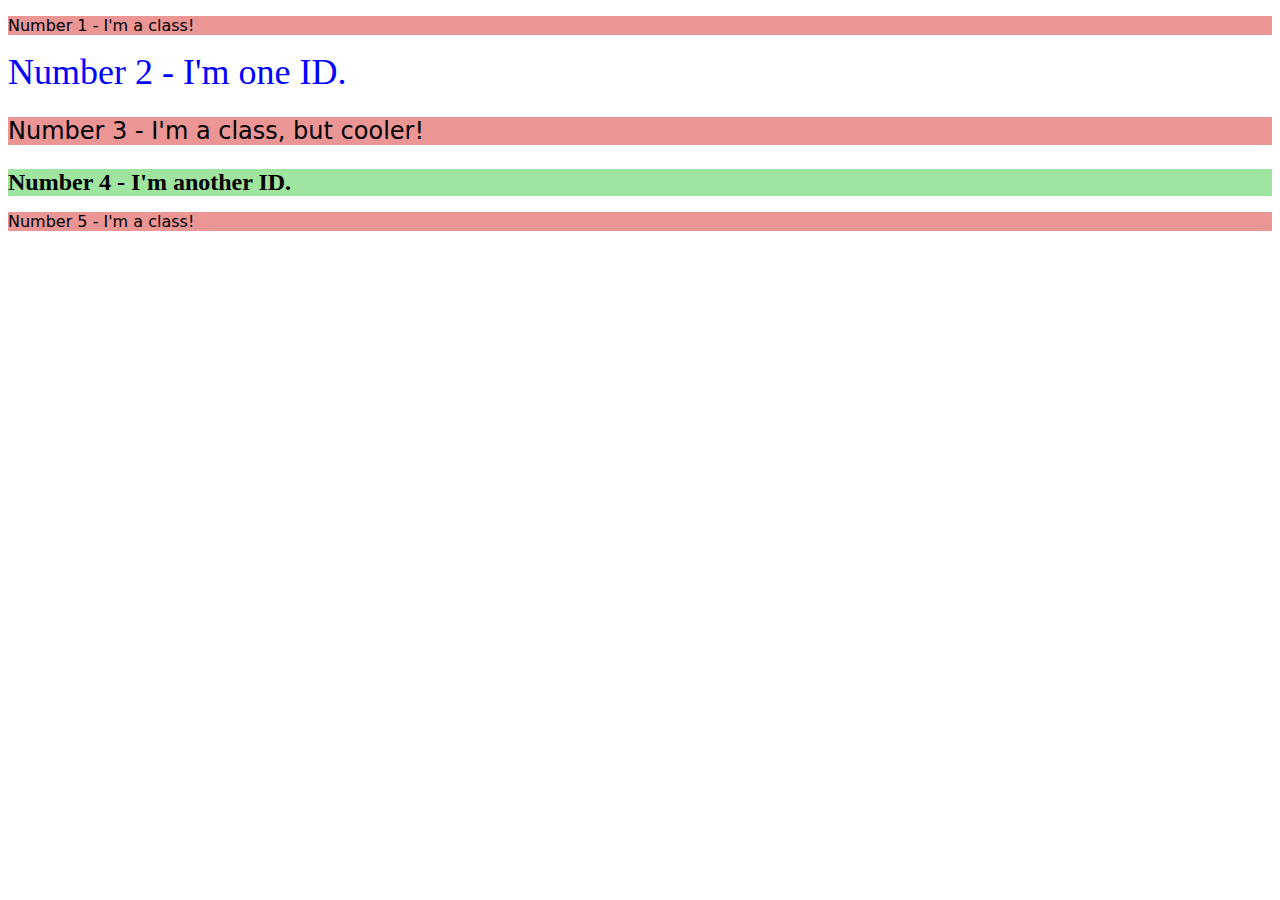
==== foundations/intro-to-css/02-class-id-selectors/index.html @ 18034595 "adding class and id selectors in css" ====
<!DOCTYPE html>
<html lang="en">
  <head>
    <meta charset="UTF-8">
    <meta http-equiv="X-UA-Compatible" content="IE=edge">
    <meta name="viewport" content="width=device-width, initial-scale=1.0">
    <title>Class and ID Selectors</title>
    <link rel="stylesheet" href="style.css">
  </head>
  <body>
    <p class="number1">Number 1 - I'm a class!</p>
    <div id="first-id">Number 2 - I'm one ID.</div>
    <p class="number2">Number 3 - I'm a class, but cooler!</p>
    <div id="second-id">Number 4 - I'm another ID.</div>
    <p class="number3">Number 5 - I'm a class!</p>
  </body>
</html>
---- foundations/intro-to-css/02-class-id-selectors/style.css ----
.number1,
.number2,
.number3 {
    background-color: rgb(235, 149, 149);
    color: black;
    font-family: Verdana, "DejaVu Sans", sans-serif;
}
#first-id {
    color: blue;
    font-size: 36px;
}
.number2 {
    font-size: 24px;
}
#second-id {
    background-color: rgb(159, 228, 159);
    font-size: 24px;
    font-weight: bold;
}
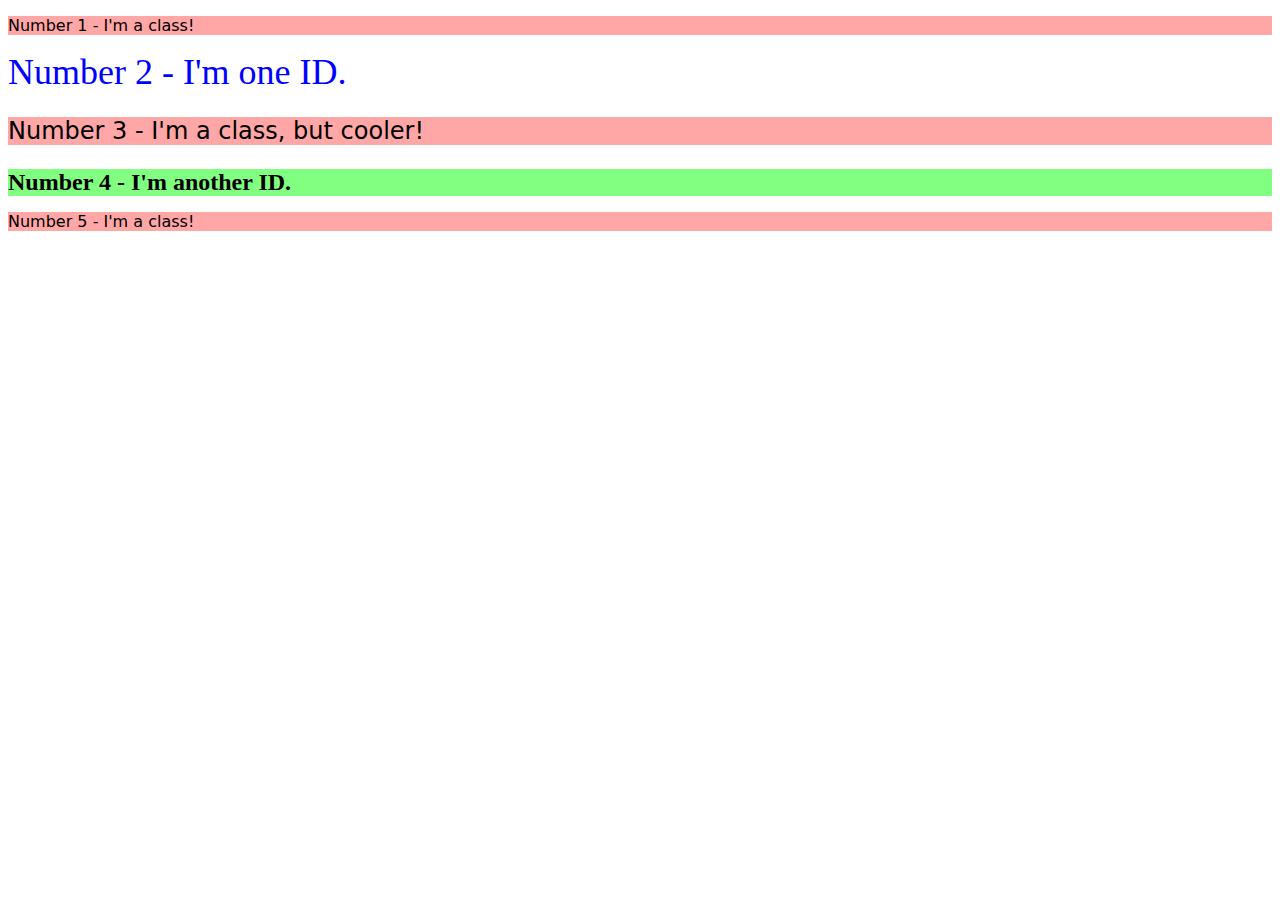
==== commit c28751ba: "shorter and neater code" ====
--- a/foundations/intro-to-css/02-class-id-selectors/index.html
+++ b/foundations/intro-to-css/02-class-id-selectors/index.html
@@ -8,10 +8,10 @@
     <link rel="stylesheet" href="style.css">
   </head>
   <body>
-    <p class="number1">Number 1 - I'm a class!</p>
+    <p class="odd">Number 1 - I'm a class!</p>
     <div id="first-id">Number 2 - I'm one ID.</div>
-    <p class="number2">Number 3 - I'm a class, but cooler!</p>
-    <div id="second-id">Number 4 - I'm another ID.</div>
-    <p class="number3">Number 5 - I'm a class!</p>
+    <p class="odd but-cooler">Number 3 - I'm a class, but cooler!</p>
+    <div id="second-id" class="but-cooler">Number 4 - I'm another ID.</div>
+    <p class="odd">Number 5 - I'm a class!</p>
   </body>
 </html>--- a/foundations/intro-to-css/02-class-id-selectors/style.css
+++ b/foundations/intro-to-css/02-class-id-selectors/style.css
@@ -1,19 +1,15 @@
-.number1,
-.number2,
-.number3 {
-    background-color: rgb(235, 149, 149);
-    color: black;
+.odd {
+    background-color: rgb(255, 167, 167);
     font-family: Verdana, "DejaVu Sans", sans-serif;
 }
 #first-id {
-    color: blue;
+    color: #0000ff;
     font-size: 36px;
 }
-.number2 {
+.but-cooler {
     font-size: 24px;
 }
 #second-id {
-    background-color: rgb(159, 228, 159);
-    font-size: 24px;
+    background-color: hsl(120, 100%, 75%);
     font-weight: bold;
 }